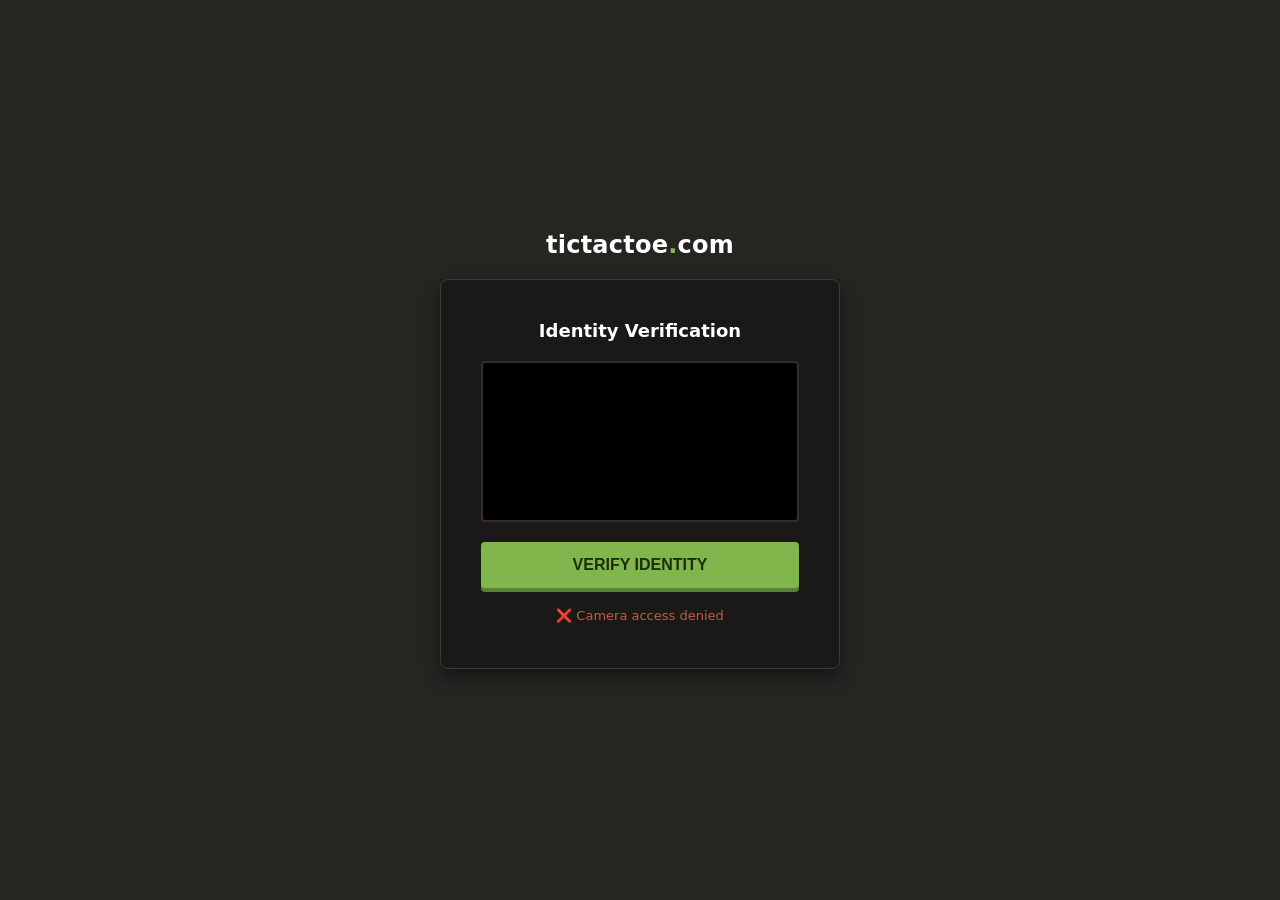
==== docs/index.html @ 458b7bb0 "put all the frontend related things into docs so i can make a github page" ====
<!DOCTYPE html>
<html lang="en">
<head>
  <meta charset="UTF-8">
  <meta name="viewport" content="width=device-width, initial-scale=1.0">
  <title>Identity Verification - TicTacToe</title>
  <style>
    *, *::before, *::after {
      box-sizing: border-box;
      margin: 0;
      padding: 0;
    }

    body {
      font-family: 'Segoe UI', system-ui, -apple-system, sans-serif;
      background: #262522; /* Chess.com main background */
      color: #bab9b8;
      display: flex;
      flex-direction: column;
      justify-content: center;
      align-items: center;
      height: 100vh;
      margin: 0;
    }

    .logo {
      font-size: 24px;
      font-weight: 700;
      color: #fff;
      margin-bottom: 20px;
      letter-spacing: 0.01em;
    }
    .logo span { color: #81b64c; }

    .container {
      background: #1a1917;
      padding: 40px;
      border-radius: 8px;
      text-align: center;
      border: 1px solid #3d3b39;
      box-shadow: 0 8px 16px rgba(0,0,0,0.4);
      width: 400px;
    }

    h2 {
      color: white;
      font-size: 18px;
      margin-bottom: 20px;
      font-weight: 600;
    }

    .video-wrapper {
      position: relative;
      background: #000;
      border-radius: 4px;
      overflow: hidden;
      border: 2px solid #312e2b;
      margin-bottom: 20px;
      line-height: 0;
    }

    video {
      width: 100%;
      height: auto;
      transform: scaleX(-1); /* Mirror effect for better UX */
    }

    .login-btn {
      width: 100%;
      padding: 14px;
      border: none;
      border-radius: 4px;
      background: #81b64c; /* Chess.com primary green */
      color: #1a2e0a;
      font-size: 16px;
      font-weight: 700;
      cursor: pointer;
      transition: background 0.15s;
      box-shadow: 0 4px 0 #5b8136; /* Subtle button depth */
    }

    .login-btn:hover {
      background: #8fc256;
    }

    .login-btn:active {
      transform: translateY(2px);
      box-shadow: 0 2px 0 #5b8136;
    }

    .status {
      margin-top: 20px;
      font-size: 13px;
      font-weight: 500;
      min-height: 20px;
    }

    .status.error { color: #c55a4a; }
    .status.success { color: #81b64c; }

    /* Scanning animation overlay */
    .scanner-line {
      position: absolute;
      top: 0;
      left: 0;
      width: 100%;
      height: 2px;
      background: rgba(129, 182, 76, 0.5);
      box-shadow: 0 0 10px #81b64c;
      display: none;
      animation: scan 2s infinite linear;
    }

    @keyframes scan {
      0% { top: 0; }
      100% { top: 100%; }
    }
  </style>
    <link rel="icon" type="image/png" href="/docs/favicon.ico">
</head>
<body>
  <div class="logo">tictactoe<span>.</span>com</div>

  <div class="container">
    <h2>Identity Verification</h2>
    
    <div class="video-wrapper">
      <video id="video" autoplay muted playsinline></video>
      <div id="scanner" class="scanner-line"></div>
    </div>

    <button class="login-btn" id="loginBtn" onclick="capture()">VERIFY IDENTITY</button>
    
    <div class="status" id="status">Position your face in the frame</div>
  </div>

<script>
  const video = document.getElementById("video");
  const statusText = document.getElementById("status");
  const scanner = document.getElementById("scanner");
  const loginBtn = document.getElementById("loginBtn");

  // Initialize camera
  navigator.mediaDevices.getUserMedia({ video: { facingMode: "user" } })
    .then(stream => {
        video.srcObject = stream;
    })
    .catch(err => {
        statusText.innerText = "❌ Camera access denied";
        statusText.classList.add("error");
    });

  function capture() {
    // UI Updates
    statusText.innerText = "Analyzing facial features...";
    statusText.classList.remove("error", "success");
    scanner.style.display = "block";
    loginBtn.disabled = true;
    loginBtn.style.opacity = "0.7";

    const canvas = document.createElement("canvas");
    canvas.width = video.videoWidth;
    canvas.height = video.videoHeight;

    const ctx = canvas.getContext("2d");
    ctx.drawImage(video, 0, 0);

    canvas.toBlob((blob) => {
      const formData = new FormData();
      formData.append("file", blob, "capture.png");

      // Use the auth route we built in router.py
      fetch("/auth/login", {
        method: "POST",
        body: formData
      })
      .then(res => {
        if (!res.ok) throw new Error("Match failed");
        return res.json();
      })
      .then(data => {
        scanner.style.display = "none";
        statusText.innerText = `✅ Identity Confirmed! Welcome, ${data.uid}`;
        statusText.classList.add("success");
          
        // Redirect to lobby with the UID
        setTimeout(() => {
            window.location.href = `/lobby?uid=${data.uid}`;
        }, 1200);
      })
      .catch(err => {
        scanner.style.display = "none";
        loginBtn.disabled = false;
        loginBtn.style.opacity = "1";
        statusText.innerText = "❌ Face not recognized. Try again.";
        statusText.classList.add("error");
      });
    }, "image/png");
  }
</script>

</body>
</html>
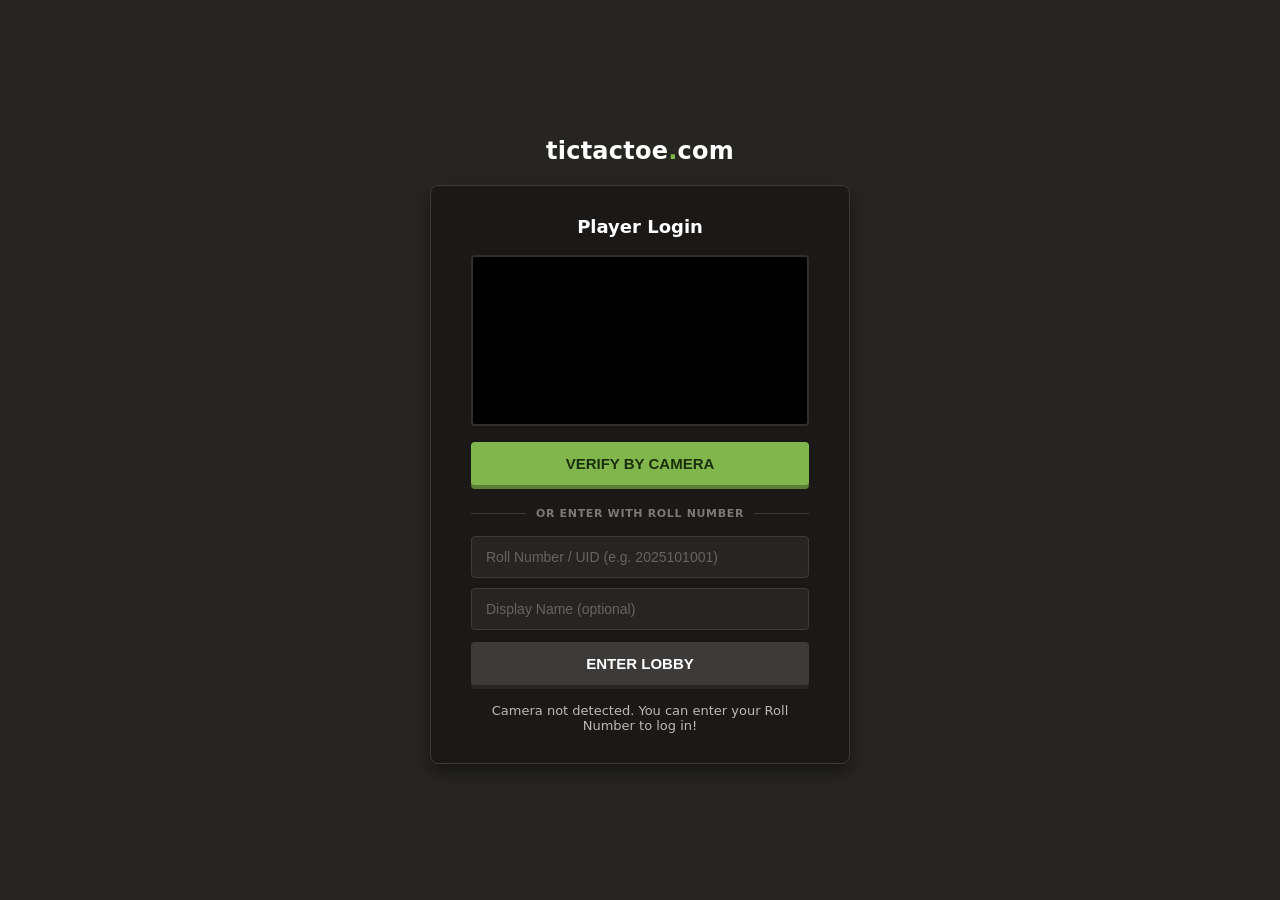
==== commit a27ed12c: "feat: add roll number login option to bypass camera verification" ====
--- a/docs/index.html
+++ b/docs/index.html
@@ -19,8 +19,9 @@
       flex-direction: column;
       justify-content: center;
       align-items: center;
-      height: 100vh;
+      min-height: 100vh;
       margin: 0;
+      padding: 20px;
     }
 
     .logo {
@@ -34,18 +35,19 @@
 
     .container {
       background: #1a1917;
-      padding: 40px;
+      padding: 30px 40px;
       border-radius: 8px;
       text-align: center;
       border: 1px solid #3d3b39;
       box-shadow: 0 8px 16px rgba(0,0,0,0.4);
-      width: 400px;
+      width: 420px;
+      max-width: 100%;
     }
 
     h2 {
       color: white;
       font-size: 18px;
-      margin-bottom: 20px;
+      margin-bottom: 18px;
       font-weight: 600;
     }
 
@@ -55,27 +57,29 @@
       border-radius: 4px;
       overflow: hidden;
       border: 2px solid #312e2b;
-      margin-bottom: 20px;
+      margin-bottom: 16px;
       line-height: 0;
     }
 
     video {
       width: 100%;
       height: auto;
+      max-height: 220px;
+      object-fit: cover;
       transform: scaleX(-1); /* Mirror effect for better UX */
     }
 
     .login-btn {
       width: 100%;
-      padding: 14px;
+      padding: 13px;
       border: none;
       border-radius: 4px;
       background: #81b64c; /* Chess.com primary green */
       color: #1a2e0a;
-      font-size: 16px;
+      font-size: 15px;
       font-weight: 700;
       cursor: pointer;
-      transition: background 0.15s;
+      transition: background 0.15s, transform 0.1s;
       box-shadow: 0 4px 0 #5b8136; /* Subtle button depth */
     }
 
@@ -88,8 +92,64 @@
       box-shadow: 0 2px 0 #5b8136;
     }
 
+    .divider {
+      display: flex;
+      align-items: center;
+      margin: 22px 0 16px;
+      color: #7b7875;
+      font-size: 11px;
+      font-weight: 700;
+      letter-spacing: 0.06em;
+    }
+    .divider::before, .divider::after {
+      content: "";
+      flex: 1;
+      height: 1px;
+      background: #3d3b39;
+    }
+    .divider span {
+      padding: 0 10px;
+    }
+
+    .roll-form {
+      display: flex;
+      flex-direction: column;
+      gap: 10px;
+    }
+
+    .roll-input {
+      width: 100%;
+      padding: 12px 14px;
+      border-radius: 4px;
+      border: 1px solid #3d3b39;
+      background: #262522;
+      color: #fff;
+      font-size: 14px;
+      outline: none;
+      transition: border-color 0.2s;
+    }
+    .roll-input:focus {
+      border-color: #81b64c;
+    }
+    .roll-input::placeholder {
+      color: #666461;
+    }
+
+    .roll-btn {
+      background: #3d3b39;
+      color: #fff;
+      box-shadow: 0 4px 0 #282624;
+      margin-top: 2px;
+    }
+    .roll-btn:hover {
+      background: #4a4845;
+    }
+    .roll-btn:active {
+      box-shadow: 0 2px 0 #282624;
+    }
+
     .status {
-      margin-top: 20px;
+      margin-top: 18px;
       font-size: 13px;
       font-weight: 500;
       min-height: 20px;
@@ -116,22 +176,30 @@
       100% { top: 100%; }
     }
   </style>
-    <link rel="icon" type="image/png" href="/docs/favicon.ico">
+  <link rel="icon" type="image/png" href="/favicon.ico">
 </head>
 <body>
   <div class="logo">tictactoe<span>.</span>com</div>
 
   <div class="container">
-    <h2>Identity Verification</h2>
+    <h2>Player Login</h2>
     
     <div class="video-wrapper">
       <video id="video" autoplay muted playsinline></video>
       <div id="scanner" class="scanner-line"></div>
     </div>
 
-    <button class="login-btn" id="loginBtn" onclick="capture()">VERIFY IDENTITY</button>
+    <button class="login-btn" id="loginBtn" onclick="capture()">VERIFY BY CAMERA</button>
     
-    <div class="status" id="status">Position your face in the frame</div>
+    <div class="divider"><span>OR ENTER WITH ROLL NUMBER</span></div>
+
+    <div class="roll-form">
+      <input type="text" id="rollInput" class="roll-input" placeholder="Roll Number / UID (e.g. 2025101001)" autocomplete="off">
+      <input type="text" id="nameInput" class="roll-input" placeholder="Display Name (optional)" autocomplete="off">
+      <button class="login-btn roll-btn" id="rollBtn" onclick="loginWithRoll()">ENTER LOBBY</button>
+    </div>
+
+    <div class="status" id="status">Position face in frame or enter roll number</div>
   </div>
 
 <script>
@@ -146,12 +214,10 @@
         video.srcObject = stream;
     })
     .catch(err => {
-        statusText.innerText = "❌ Camera access denied";
-        statusText.classList.add("error");
+        statusText.innerText = "Camera not detected. You can enter your Roll Number to log in!";
     });
 
   function capture() {
-    // UI Updates
     statusText.innerText = "Analyzing facial features...";
     statusText.classList.remove("error", "success");
     scanner.style.display = "block";
@@ -159,8 +225,8 @@
     loginBtn.style.opacity = "0.7";
 
     const canvas = document.createElement("canvas");
-    canvas.width = video.videoWidth;
-    canvas.height = video.videoHeight;
+    canvas.width = video.videoWidth || 640;
+    canvas.height = video.videoHeight || 480;
 
     const ctx = canvas.getContext("2d");
     ctx.drawImage(video, 0, 0);
@@ -169,7 +235,6 @@
       const formData = new FormData();
       formData.append("file", blob, "capture.png");
 
-      // Use the auth route we built in router.py
       fetch("/auth/login", {
         method: "POST",
         body: formData
@@ -183,21 +248,71 @@
         statusText.innerText = `✅ Identity Confirmed! Welcome, ${data.uid}`;
         statusText.classList.add("success");
           
-        // Redirect to lobby with the UID
         setTimeout(() => {
             window.location.href = `/lobby?uid=${data.uid}`;
-        }, 1200);
+        }, 1000);
       })
       .catch(err => {
         scanner.style.display = "none";
         loginBtn.disabled = false;
         loginBtn.style.opacity = "1";
-        statusText.innerText = "❌ Face not recognized. Try again.";
+        statusText.innerText = "❌ Face not recognized. Use Roll Number below to log in!";
         statusText.classList.add("error");
       });
     }, "image/png");
   }
+
+  function loginWithRoll() {
+    const roll = document.getElementById("rollInput").value.trim();
+    const name = document.getElementById("nameInput").value.trim();
+
+    if (!roll) {
+      statusText.innerText = "❌ Please enter a roll number";
+      statusText.classList.add("error");
+      statusText.classList.remove("success");
+      return;
+    }
+
+    if (!/^\d+$/.test(roll)) {
+      statusText.innerText = "❌ Roll number must contain numbers only";
+      statusText.classList.add("error");
+      statusText.classList.remove("success");
+      return;
+    }
+
+    statusText.innerText = "Entering arena...";
+    statusText.classList.remove("error", "success");
+
+    fetch("/auth/login-roll", {
+      method: "POST",
+      headers: { "Content-Type": "application/json" },
+      body: JSON.stringify({ roll_number: roll, name: name || undefined })
+    })
+    .then(async res => {
+      const data = await res.json();
+      if (!res.ok) throw new Error(data.detail || "Login failed");
+      return data;
+    })
+    .then(data => {
+      statusText.innerText = `✅ Welcome, ${data.name || data.uid}! Joining lobby...`;
+      statusText.classList.add("success");
+      setTimeout(() => {
+        window.location.href = `/lobby?uid=${data.uid}`;
+      }, 700);
+    })
+    .catch(err => {
+      statusText.innerText = `❌ ${err.message}`;
+      statusText.classList.add("error");
+    });
+  }
+
+  document.getElementById("rollInput").addEventListener("keydown", (e) => {
+    if (e.key === "Enter") loginWithRoll();
+  });
+  document.getElementById("nameInput").addEventListener("keydown", (e) => {
+    if (e.key === "Enter") loginWithRoll();
+  });
 </script>
 
 </body>
-</html>+</html>
